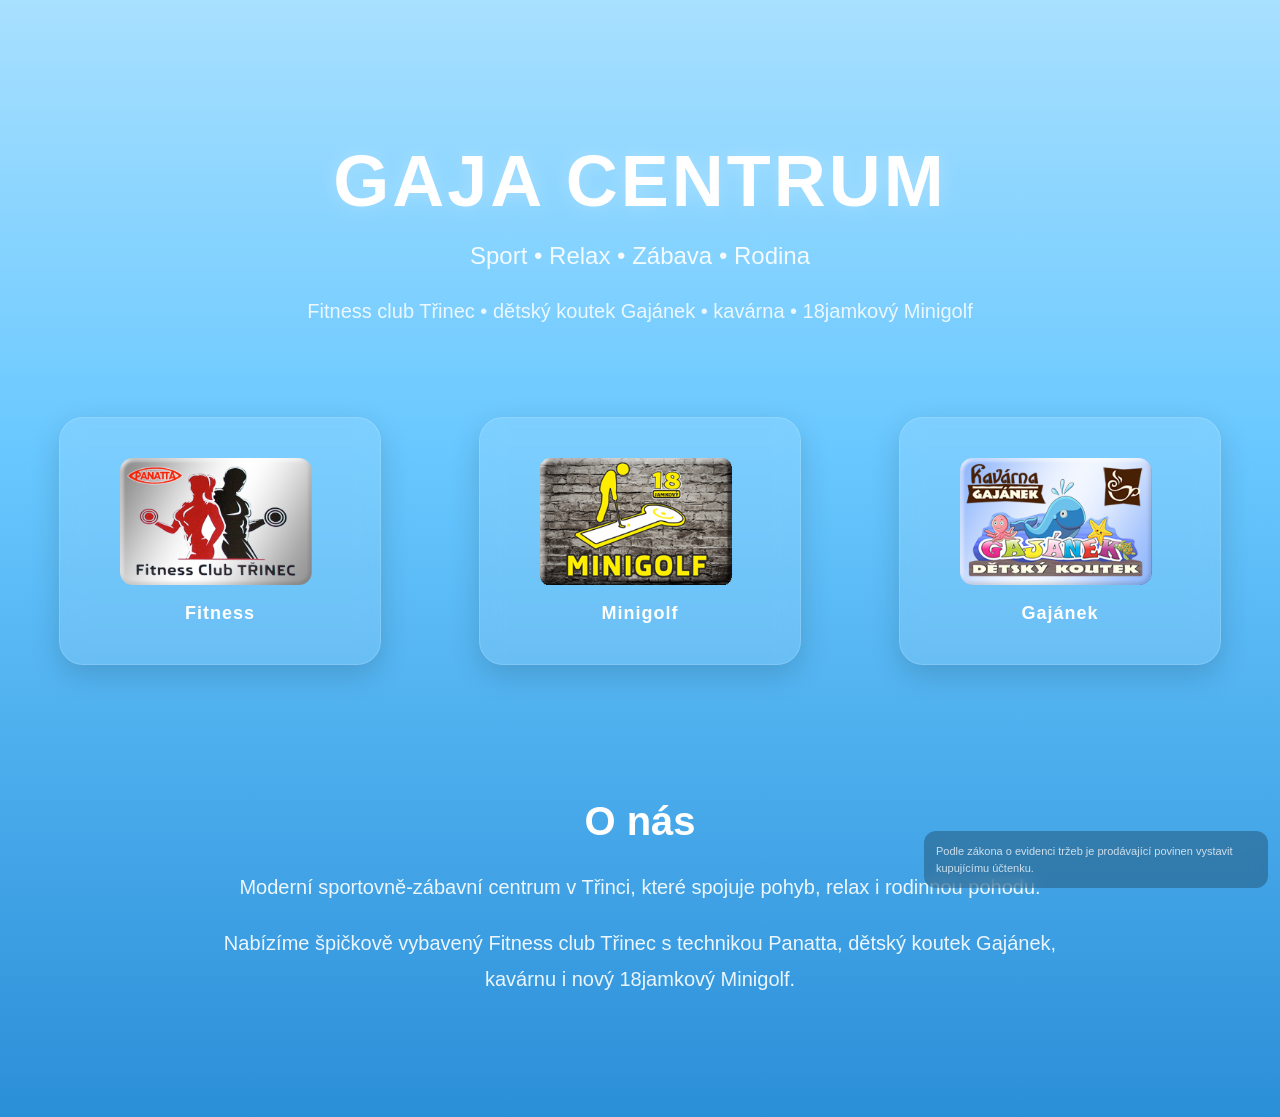
==== index.html @ 7bcbe86f "Uložení kostry webu" ====
<!DOCTYPE html>
<html lang="cs">
<head>
  <meta charset="UTF-8">
  <meta name="viewport" content="width=device-width, initial-scale=1.0">
  <title>Gaja Centrum</title>

  <link rel="stylesheet" href="style.css">
</head>

<body>

  <!-- HERO -->
  <section class="hero">

    <div class="hero-content">

      <h1>GAJA CENTRUM</h1>

      <h2 class="subtitle">
        Sport • Relax • Zábava • Rodina
      </h2>

      <p class="hero-text">
        Fitness club Třinec • dětský koutek Gajánek • kavárna • 18jamkový Minigolf
      </p>

    </div>

  </section>

  <!-- LOGA -->
  <section class="services">

    <div class="logo-buttons">

      <a href="#" class="logo-btn">
        <img src="fitness.png" alt="Fitness">
        <span>Fitness</span>
      </a>

      <a href="#" class="logo-btn">
        <img src="minigolf.png" alt="Minigolf">
        <span>Minigolf</span>
      </a>

      <a href="#" class="logo-btn">
        <img src="gajanek.png" alt="Gajánek">
        <span>Gajánek</span>
      </a>

    </div>

  </section>

  <!-- O NÁS -->
  <section class="about">

    <div class="about-content">

      <h2>O nás</h2>

      <p>
        Moderní sportovně-zábavní centrum v Třinci,
        které spojuje pohyb, relax i rodinnou pohodu.
      </p>

      <p>
        Nabízíme špičkově vybavený Fitness club Třinec
        s technikou Panatta, dětský koutek Gajánek,
        kavárnu i nový 18jamkový Minigolf.
      </p>

    </div>

  </section>

  <!-- EET INFO -->
  <div class="etr-info">
    Podle zákona o evidenci tržeb je prodávající povinen
    vystavit kupujícímu účtenku.
  </div>

</body>
</html>
---- style.css ----
/* =========================
   ZÁKLAD
========================= */

body {
  margin: 0;
  font-family: Arial, sans-serif;

  color: white;

  overflow-x: hidden;
  position: relative;

  /* 🌊 MODRÝ PREMIUM BACKGROUND */
  background:
    linear-gradient(
      180deg,
      #a8e0ff 0%,
      #69c8ff 40%,
      #2b8fd8 100%
    );

  min-height: 100vh;
}

/* =========================
   VELRYBÍ PATTERN
========================= */

body::before {
  content: "";
  position: fixed;
  inset: 0;

  background-image: url("whale-pattern.png");
  background-repeat: repeat;
  background-size: 180px;

  opacity: 0.08;

  animation: movePattern 40s linear infinite;

  pointer-events: none;
  z-index: -1;
}

/* jemný pohyb */
@keyframes movePattern {
  from {
    transform: translate(0, 0);
  }

  to {
    transform: translate(100px, 100px);
  }
}

/* =========================
   HERO
========================= */

.hero {
  text-align: center;
  padding: 80px 20px 30px 20px;
}

.hero h1 {
  font-size: 72px;
  margin-bottom: 10px;

  letter-spacing: 3px;

  text-shadow:
    0 0 20px rgba(255,255,255,0.25);
}

.subtitle {
  font-size: 24px;
  font-weight: normal;

  color: rgba(255,255,255,0.9);

  margin-bottom: 25px;
}

.hero-text {
  font-size: 20px;

  color: rgba(255,255,255,0.85);

  max-width: 800px;
  margin: auto;

  line-height: 1.6;
}

/* =========================
   LOGA
========================= */

.logo-buttons {
  display: grid;

  grid-template-columns: repeat(3, 1fr);

  gap: 60px;

  max-width: 1200px;

  margin: 60px auto;

  padding: 0 30px;

  justify-items: center;
}

/* karta */
.logo-btn {
  display: flex;
  flex-direction: column;
  align-items: center;

  text-decoration: none;

  background: rgba(255,255,255,0.12);

  backdrop-filter: blur(12px);

  border: 1px solid rgba(255,255,255,0.15);

  border-radius: 24px;

  padding: 40px 30px;

  transition: 0.35s;

  width: 260px;

  box-shadow:
    0 10px 30px rgba(0,0,0,0.15);
}

/* hover */
.logo-btn:hover {
  transform: translateY(-12px) scale(1.03);

  background: rgba(255,255,255,0.18);

  box-shadow:
    0 20px 40px rgba(0,0,0,0.25);
}

/* obrázky */
.logo-btn img {
  width: 200px;
  height: auto;

  margin-bottom: 18px;

  transition: 0.3s;
}

.logo-btn:hover img {
  transform: scale(1.05);
}

/* text */
.logo-btn span {
  color: white;

  font-size: 18px;
  font-weight: bold;

  letter-spacing: 1px;
}

/* =========================
   ABOUT
========================= */

.about {
  padding: 40px 20px 100px 20px;

  text-align: center;
}

.about-content {
  max-width: 900px;
  margin: auto;
}

.about h2 {
  font-size: 40px;

  margin-bottom: 25px;
}

.about p {
  font-size: 20px;

  line-height: 1.8;

  color: rgba(255,255,255,0.9);

  margin-bottom: 20px;
}

/* =========================
   EET INFO
========================= */

.etr-info {
  position: fixed;

  bottom: 12px;
  right: 12px;

  max-width: 320px;

  font-size: 11px;

  line-height: 1.5;

  color: rgba(255,255,255,0.75);

  background: rgba(0,0,0,0.25);

  backdrop-filter: blur(8px);

  padding: 12px;

  border-radius: 12px;
}
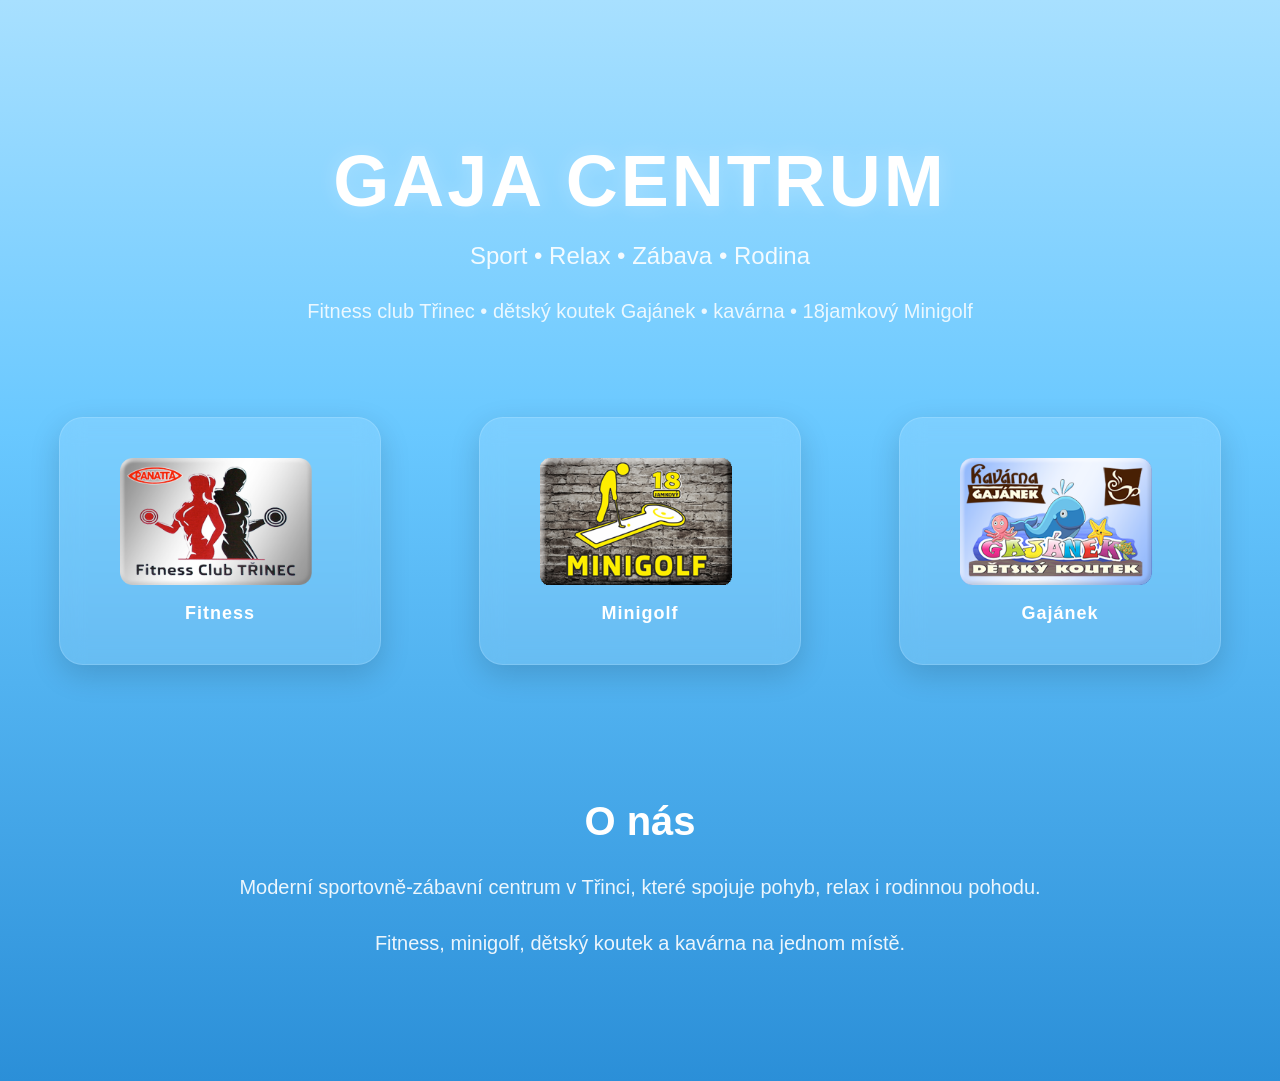
==== commit e41e8799: "Uloženi webu" ====
--- a/index.html
+++ b/index.html
@@ -34,16 +34,19 @@
 
     <div class="logo-buttons">
 
-      <a href="#" class="logo-btn">
+      <!-- FITNESS -->
+      <a href="fitness.html" class="logo-btn">
         <img src="fitness.png" alt="Fitness">
         <span>Fitness</span>
       </a>
 
+      <!-- GOLF -->
       <a href="#" class="logo-btn">
         <img src="minigolf.png" alt="Minigolf">
         <span>Minigolf</span>
       </a>
 
+      <!-- GAJÁNEK -->
       <a href="#" class="logo-btn">
         <img src="gajanek.png" alt="Gajánek">
         <span>Gajánek</span>
@@ -56,30 +59,17 @@
   <!-- O NÁS -->
   <section class="about">
 
-    <div class="about-content">
+    <h2>O nás</h2>
 
-      <h2>O nás</h2>
+    <p>
+      Moderní sportovně-zábavní centrum v Třinci, které spojuje pohyb, relax i rodinnou pohodu.
+    </p>
 
-      <p>
-        Moderní sportovně-zábavní centrum v Třinci,
-        které spojuje pohyb, relax i rodinnou pohodu.
-      </p>
-
-      <p>
-        Nabízíme špičkově vybavený Fitness club Třinec
-        s technikou Panatta, dětský koutek Gajánek,
-        kavárnu i nový 18jamkový Minigolf.
-      </p>
-
-    </div>
+    <p>
+      Fitness, minigolf, dětský koutek a kavárna na jednom místě.
+    </p>
 
   </section>
 
-  <!-- EET INFO -->
-  <div class="etr-info">
-    Podle zákona o evidenci tržeb je prodávající povinen
-    vystavit kupujícímu účtenku.
-  </div>
-
 </body>
 </html>
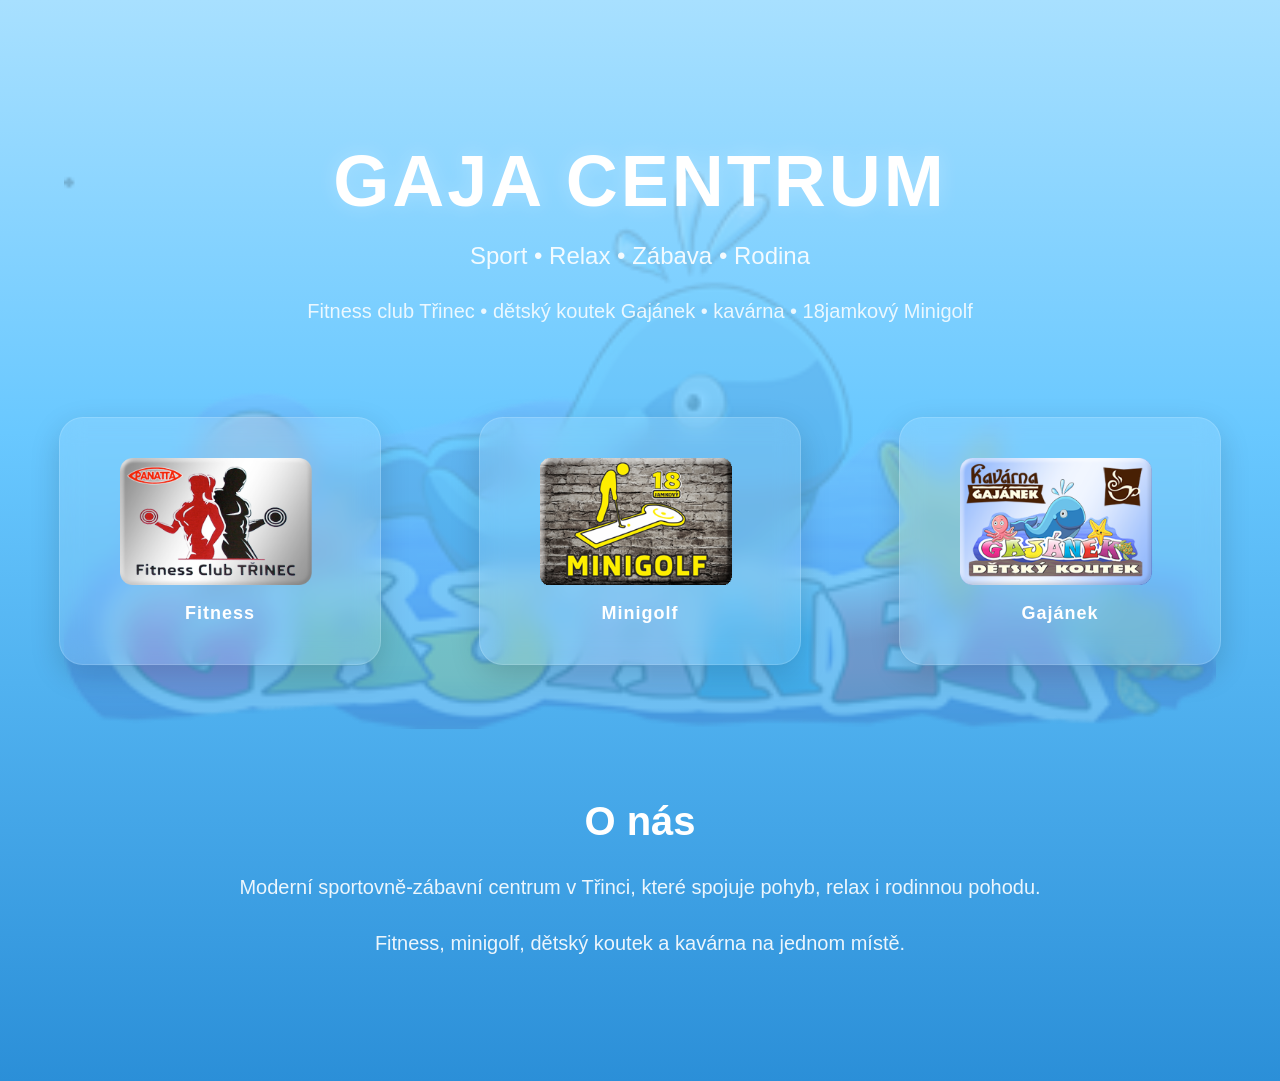
==== commit 27b59695: "Nová verze webu" ====
--- a/index.html
+++ b/index.html
@@ -6,9 +6,37 @@
   <title>Gaja Centrum</title>
 
   <link rel="stylesheet" href="style.css">
+
+  <style>
+    body {
+      margin: 0;
+      position: relative;
+      overflow-x: hidden;
+    }
+
+    .bg-logo {
+      position: fixed;
+      top: 50%;
+      left: 50%;
+      transform: translate(-50%, -50%);
+      width: 90vw;
+      height: auto;
+      opacity: 0.18;
+      z-index: 0;
+      pointer-events: none;
+    }
+
+    section {
+      position: relative;
+      z-index: 1;
+    }
+  </style>
 </head>
 
 <body>
+
+  <!-- VODOZNAK LOGA -->
+  <img src="logo-gajanek.png" class="bg-logo" alt="logo">
 
   <!-- HERO -->
   <section class="hero">
@@ -41,14 +69,14 @@
       </a>
 
       <!-- GOLF -->
-      <a href="#" class="logo-btn">
+      <a href="golf.html" class="logo-btn">
         <img src="minigolf.png" alt="Minigolf">
         <span>Minigolf</span>
       </a>
 
       <!-- GAJÁNEK -->
-      <a href="#" class="logo-btn">
-        <img src="gajanek.png" alt="Gajánek">
+      <a href="gajanek.html" class="logo-btn">
+        <img src="dětský koutek logo.png" alt="Gajánek">
         <span>Gajánek</span>
       </a>
 
@@ -72,4 +100,4 @@
   </section>
 
 </body>
-</html>+</html>
